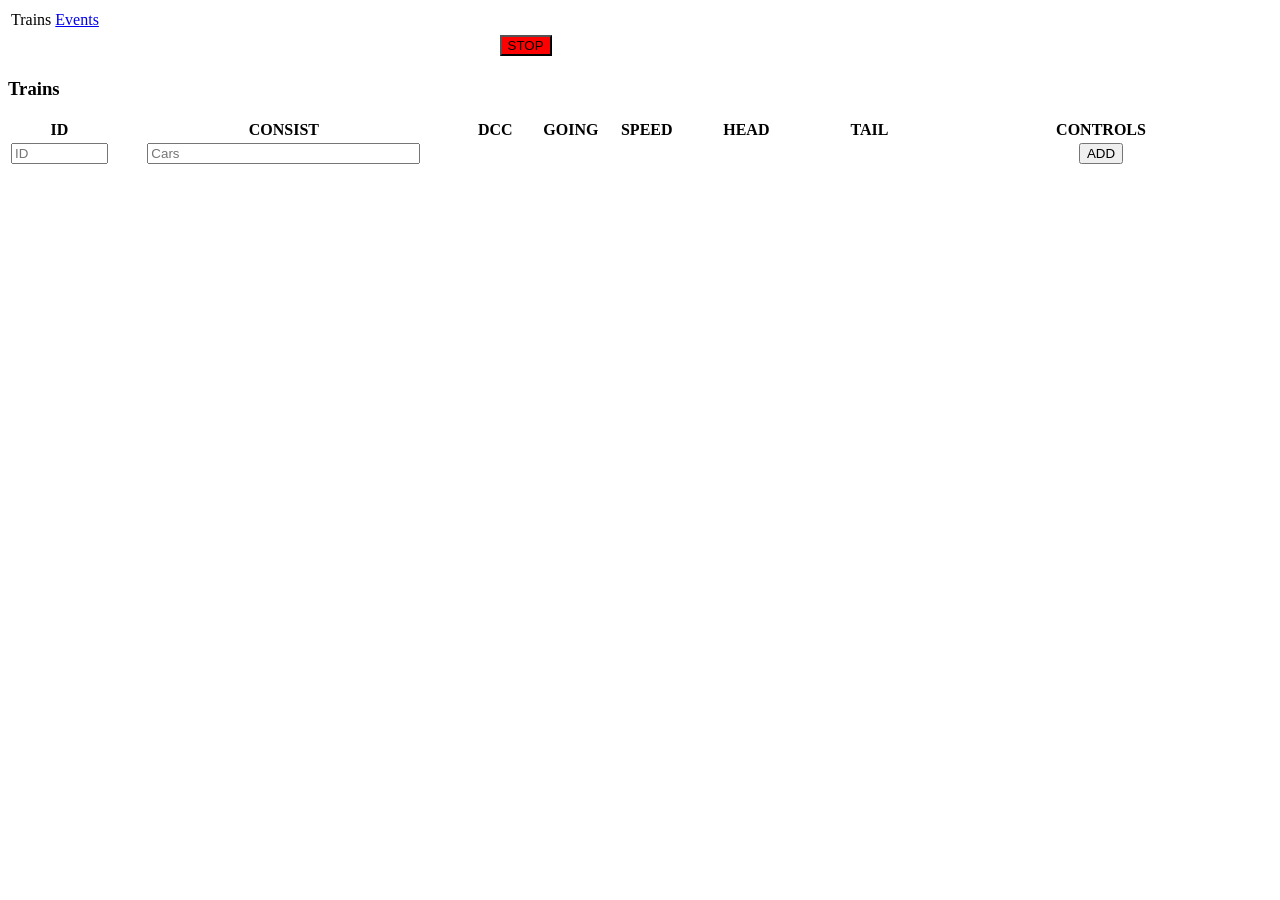
==== public/index.html @ fb79afb6 "Adjust the path when the train turns back" ====
<!DOCTYPE html>
<html>
<head>
<link rel=stylesheet type="text/css" href="/house.css" title="House">
<script>

var RailLastStatus = 0;
var LayoutDetectors = null;

function newAction (id, text, command, state, disabled) {
    var button = document.createElement("button");
    button.innerHTML = text;
    button.type = 'button';
    button.disabled = disabled?true:false;
    button.resourceId = id;
    button.resourceState = state;
    button.onclick = command;
    return button;
}

function railCommand (url) {
    var command = new XMLHttpRequest();
    command.open("GET", url);
    command.onreadystatechange = function () {
        if (command.readyState === 4) {
            if (command.status === 200) {
                railShowStatus (JSON.parse(command.responseText));
            } else if ((command.status === 404) || (command.status === 500)) {
                window.alert ('Error '+command.status+': '+command.statusText);
            }
        }
    }
    command.send(null);
}

function railMoveCommand (id, dir) {
    railCommand ("/rail/move?id="+ id + "&dir=" + dir);
}

function railMove () {
    railMoveCommand (this.resourceId, this.resourceState);
}

function railStop () {
    railCommand ("/rail/stop?id="+ this.resourceId);
}

function railPark () {
    railCommand ("/rail/park?id="+ this.resourceId);
}

function railStopAll () {
    railCommand ("/rail/stop?urgent=1");
}

function railTrainAdd () {
    var id = document.getElementById ('trainid').value;
    var cars = document.getElementById ('traincars').value;
    cars = cars.replaceAll (" ", "+").replaceAll (",","+");
    railCommand ("/rail/train/consist?id="+ id + "&cars=" + cars);
}

function railEnter () {
    var id = this.resourceId;
    var dir = document.getElementById ('dir-'+id).value;
    var at = document.getElementById ('at-'+id).value;
    railCommand ("/rail/enter?id=" + id + "&dir=" + dir + "&at=" + at);
}

function railTrainDelete () {
    railCommand ("/rail/delete?id=" + this.resourceId);
}

function railSortTrains (a, b) {
    return a.id > b.id;
}

function railShowTrains (response) {

   var table = document.getElementById ('trains');
   for (var i = table.rows.length-1; i > 1; i--) {
      table.deleteRow(i);
   }
   if (!response.rail.train) return;

   var trains = response.rail.train.sort (railSortTrains);
   for (var i = 0; i < trains.length; i++) {

        var train = trains[i];

        var row = table.insertRow();

        var column = document.createElement("td");
        column.innerHTML = train.id;
        row.appendChild(column);

        column = document.createElement("td");
        column.innerHTML = train.cars?train.cars.join(' '):'';
        row.appendChild(column);

        column = document.createElement("td");
        column.innerHTML = train.dcc ? train.dcc : '';
        row.appendChild(column);

        column = document.createElement("td");
        if (train.proceed) {
            column.innerHTML = train.proceed[0];
        } else {
            var entry = document.createElement ('select');
            entry.id = 'dir-'+train.id;
            var opt = document.createElement ('option');
            opt.value = 'up';
            opt.innerHTML = 'Up';
            opt.selected = true;
            entry.appendChild(opt);
            opt = document.createElement ('option');
            opt.value = 'down';
            opt.innerHTML = 'Down';
            opt.selected = false;
            entry.appendChild(opt);
            column.appendChild(entry);
        }
        row.appendChild(column);

        column = document.createElement("td");
        column.innerHTML = train.proceed?''+train.proceed[1]:'';
        row.appendChild(column);

        column = document.createElement("td");
        if (train.head) {
            column.innerHTML = train.head[0]+' '+train.head[1];
        } else if (LayoutDetectors == null) {
            column.innerHTML = '(please wait..)';
        } else {
            var entry = document.createElement ('select');
            entry.id = 'at-'+train.id;
            for (var j = 0; j < LayoutDetectors.length; ++j) {
                var opt = document.createElement ('option');
                opt.value = LayoutDetectors[j];
                opt.innerHTML = LayoutDetectors[j];
                opt.selected = (j == 0);
                entry.appendChild(opt);
            }
            column.appendChild(entry);
        }
        row.appendChild(column);

        column = document.createElement("td");
        column.innerHTML = train.tail?train.tail[0]+' '+train.tail[1]:'';
        row.appendChild(column);

        column = document.createElement("td");
        if (train.proceed) {
            var disabled = (train.dcc)?false:true;
            column.appendChild (newAction (train.id, "Forward", railMove, "forward", disabled));
            column.appendChild (newAction (train.id, "Backward", railMove, "backward", disabled));
            column.appendChild (newAction (train.id, "Stop", railStop, "", disabled));
            column.appendChild (newAction (train.id, "Park", railPark, ""));
        } else {
            column.appendChild (newAction (train.id, "Enter", railEnter, ""));
        }
        column.appendChild (newAction (train.id, "Delete", railTrainDelete, ""));
        row.appendChild(column);
    }
}

function railShowStatus (response) {
   railShowTrains (response);
   RailLastStatus = response.latest;
}

function railLoadDetectors (response) {

   if (!response.rail.detector) return;
   var detectors = response.rail.detector;
   LayoutDetectors = new Array();
   for (var i = 0; i < detectors.length; ++i) {
       var detector = detectors[i];
       LayoutDetectors.push(detector[0]);
   }
   RailLastStatus = 0; // Force a table refresh.
}

function railGetDetectors () {

    var command = new XMLHttpRequest();
    command.open("GET", "/rail/track/detector");
    command.onreadystatechange = function () {
        if (command.readyState === 4) {
            if (command.status === 200) {
                railLoadDetectors (JSON.parse(command.responseText));
            }
        }
    }
    command.send(null);
}

function railStatus () {
    var url = "/rail/train/status";
    if (RailLastStatus) url += "?known=" + RailLastStatus;
    railCommand (url);
    if ((!LayoutDetectors) || (LayoutDetectors.length == 0)) railGetDetectors();
}

window.onload = function() {
   railGetDetectors();
   railStatus();
   setInterval (railStatus, 1000);
};
</script>
<head>
   <title>Trains</title>
</head>
<body>
   <nav>
   <table>
   <tr>
   <td><span>Trains</span></td>
   <td><a href="/rail/events.html">Events</a></td>
   </tr>
   </table>
   </nav>
   <main>
   <article>
   <section>
   <table class="housewidetable" border="0">
   <tr>
      <td width="90%"></td>
      <td width="10%"><button class="housepanelbutton" style="background-color: red;" onclick="railStopAll()">STOP</button></td>
   </td></tr>
   </table>
   </section>
   <section>
   <h1>Trains</h1>
   <table id="trains" class="housewidetable" border="0">
      <tr>
         <th width="6%">ID</th>
         <th width="28%">CONSIST</th>
         <th width="6%">DCC</th>
         <th width="6%">GOING</th>
         <th width="6%">SPEED</th>
         <th width="10%">HEAD</th>
         <th width="10%">TAIL</th>
         <th width="28%">CONTROLS</th>
      </tr>
      <tr>
         <th><input id="trainid" type="text" size="10" placeholder="ID"></th>
         <th><input id="traincars" type="text" size="32" placeholder="Cars"></th>
         <th></th>
         <th></th>
         <th></th>
         <th></th>
         <th></th>
         <th><button class="housepanelbutton" onclick="railTrainAdd()">ADD</button></th>
   </table>
   </section>
   </article>
   </main>
</body>
</html>
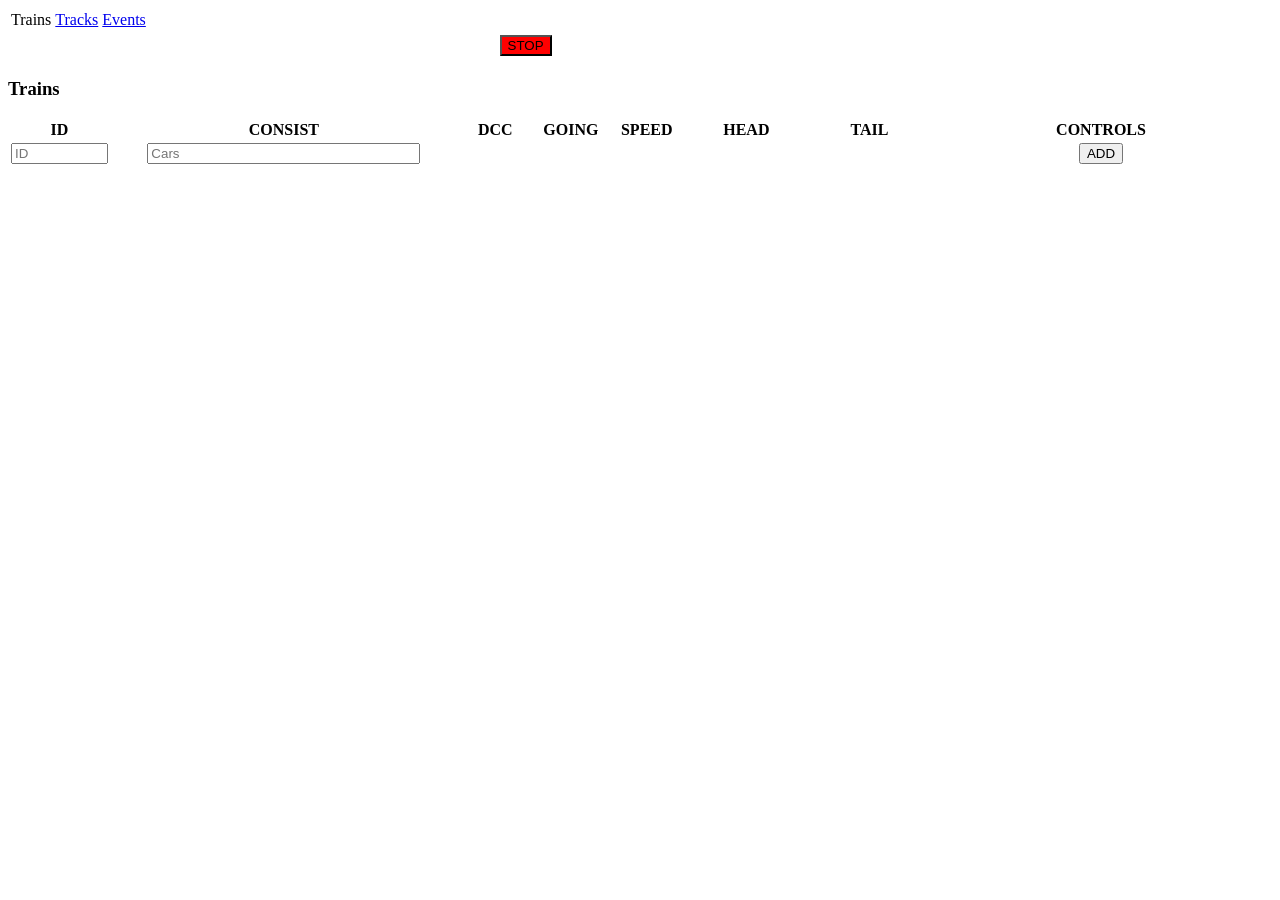
==== commit 7bd40781: "Track display integration, static for now" ====
--- a/public/index.html
+++ b/public/index.html
@@ -68,7 +68,7 @@
 }
 
 function railTrainDelete () {
-    railCommand ("/rail/delete?id=" + this.resourceId);
+    railCommand ("/rail/train/delete?id=" + this.resourceId);
 }
 
 function railSortTrains (a, b) {
@@ -205,7 +205,7 @@
 window.onload = function() {
    railGetDetectors();
    railStatus();
-   setInterval (railStatus, 1000);
+   setInterval (railStatus, 333);
 };
 </script>
 <head>
@@ -216,6 +216,7 @@
    <table>
    <tr>
    <td><span>Trains</span></td>
+   <td><a href="/rail/tracks.html">Tracks</a></td>
    <td><a href="/rail/events.html">Events</a></td>
    </tr>
    </table>
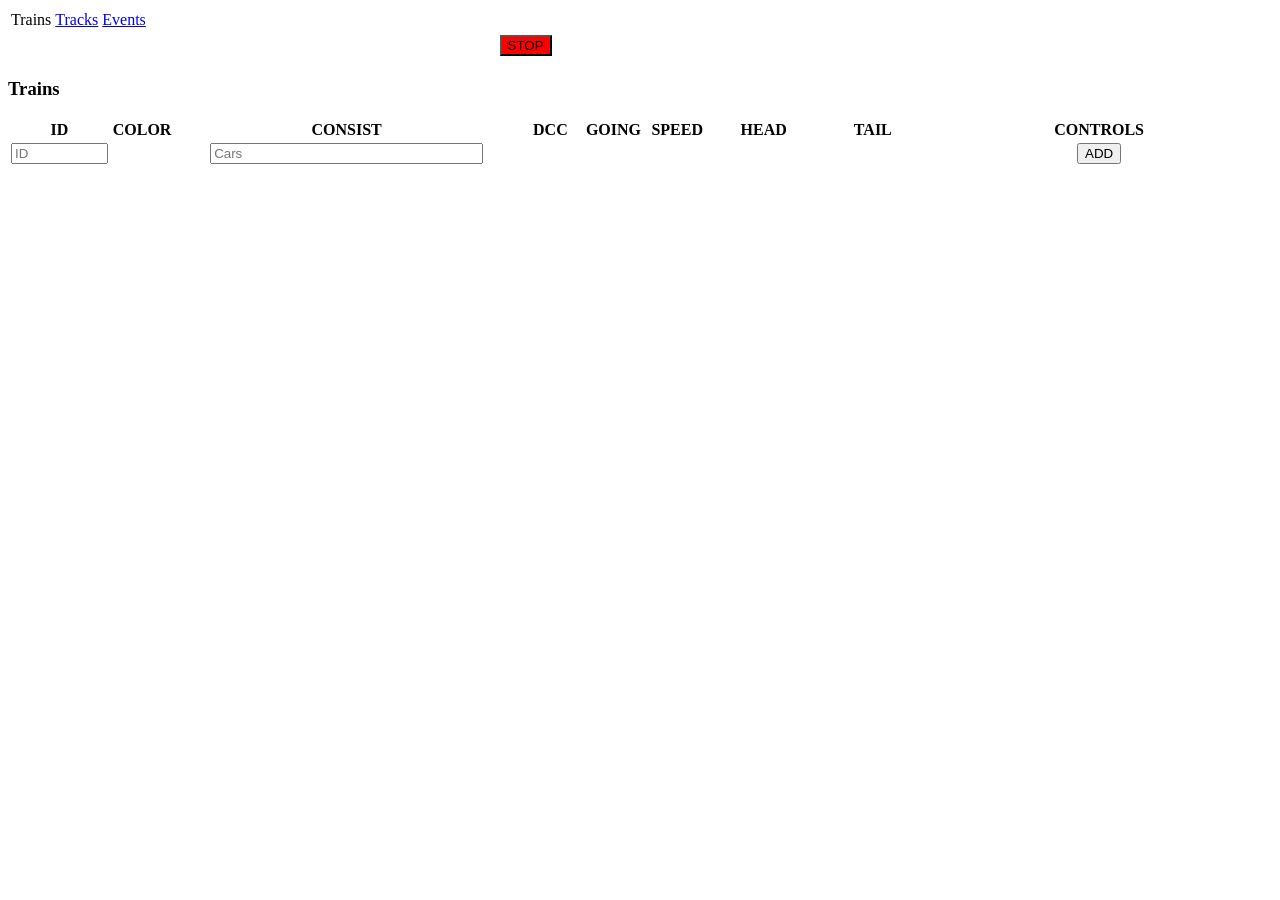
==== commit fc13a393: "Add color to trains, type tweaks" ====
--- a/public/index.html
+++ b/public/index.html
@@ -64,7 +64,8 @@
     var id = this.resourceId;
     var dir = document.getElementById ('dir-'+id).value;
     var at = document.getElementById ('at-'+id).value;
-    railCommand ("/rail/enter?id=" + id + "&dir=" + dir + "&at=" + at);
+    var color = document.getElementById ('color-'+id).value;
+    railCommand ("/rail/enter?id=" + id + "&dir=" + dir + "&at=" + at + "&color=" + color);
 }
 
 function railTrainDelete () {
@@ -74,6 +75,8 @@
 function railSortTrains (a, b) {
     return a.id > b.id;
 }
+
+const TrainColors = ['Red', 'Salmon', 'Orange', 'DarkKhaki', 'Magenta', 'SlateBlue', 'Lime', 'SpringGreen', 'DarkTurquoise', 'RoyalBlue'];
 
 function railShowTrains (response) {
 
@@ -92,6 +95,23 @@
 
         var column = document.createElement("td");
         column.innerHTML = train.id;
+        row.appendChild(column);
+
+        column = document.createElement("td");
+        if (train.proceed) {
+            column.innerHTML = (train.color)?train.color:'';
+        } else {
+            var entry = document.createElement ('select');
+            entry.id = 'color-'+train.id;
+            for (var c = 0; c < TrainColors.length; ++c) {
+                var opt = document.createElement ('option');
+                opt.value = TrainColors[c];
+                opt.innerHTML = TrainColors[c];
+                opt.selected = (train.color)?(TrainColors[c]==train.color):(c==0);
+                entry.appendChild(opt);
+            }
+            column.appendChild(entry);
+        }
         row.appendChild(column);
 
         column = document.createElement("td");
@@ -235,17 +255,19 @@
    <h1>Trains</h1>
    <table id="trains" class="housewidetable" border="0">
       <tr>
-         <th width="6%">ID</th>
+         <th width="5%">ID</th>
+         <th width="5%">COLOR</th>
          <th width="28%">CONSIST</th>
-         <th width="6%">DCC</th>
-         <th width="6%">GOING</th>
-         <th width="6%">SPEED</th>
-         <th width="10%">HEAD</th>
-         <th width="10%">TAIL</th>
-         <th width="28%">CONTROLS</th>
+         <th width="5%">DCC</th>
+         <th width="5%">GOING</th>
+         <th width="5%">SPEED</th>
+         <th width="9%">HEAD</th>
+         <th width="9%">TAIL</th>
+         <th width="29%">CONTROLS</th>
       </tr>
       <tr>
          <th><input id="trainid" type="text" size="10" placeholder="ID"></th>
+         <th></th>
          <th><input id="traincars" type="text" size="32" placeholder="Cars"></th>
          <th></th>
          <th></th>
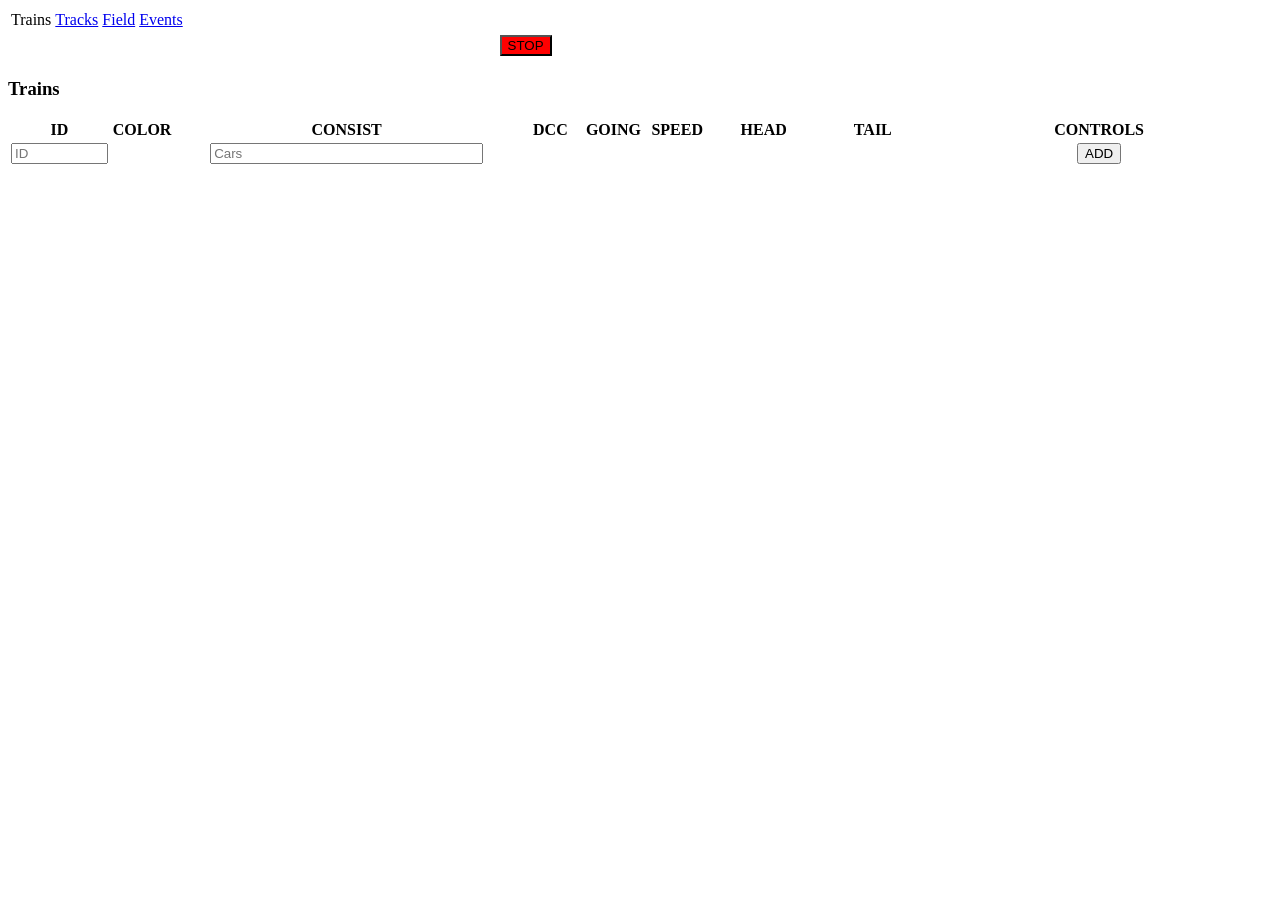
==== commit e69f29e9: "Minimal web UI for turnouts and signals" ====
--- a/public/index.html
+++ b/public/index.html
@@ -237,6 +237,7 @@
    <tr>
    <td><span>Trains</span></td>
    <td><a href="/rail/tracks.html">Tracks</a></td>
+   <td><a href="/rail/field.html">Field</a></td>
    <td><a href="/rail/events.html">Events</a></td>
    </tr>
    </table>
